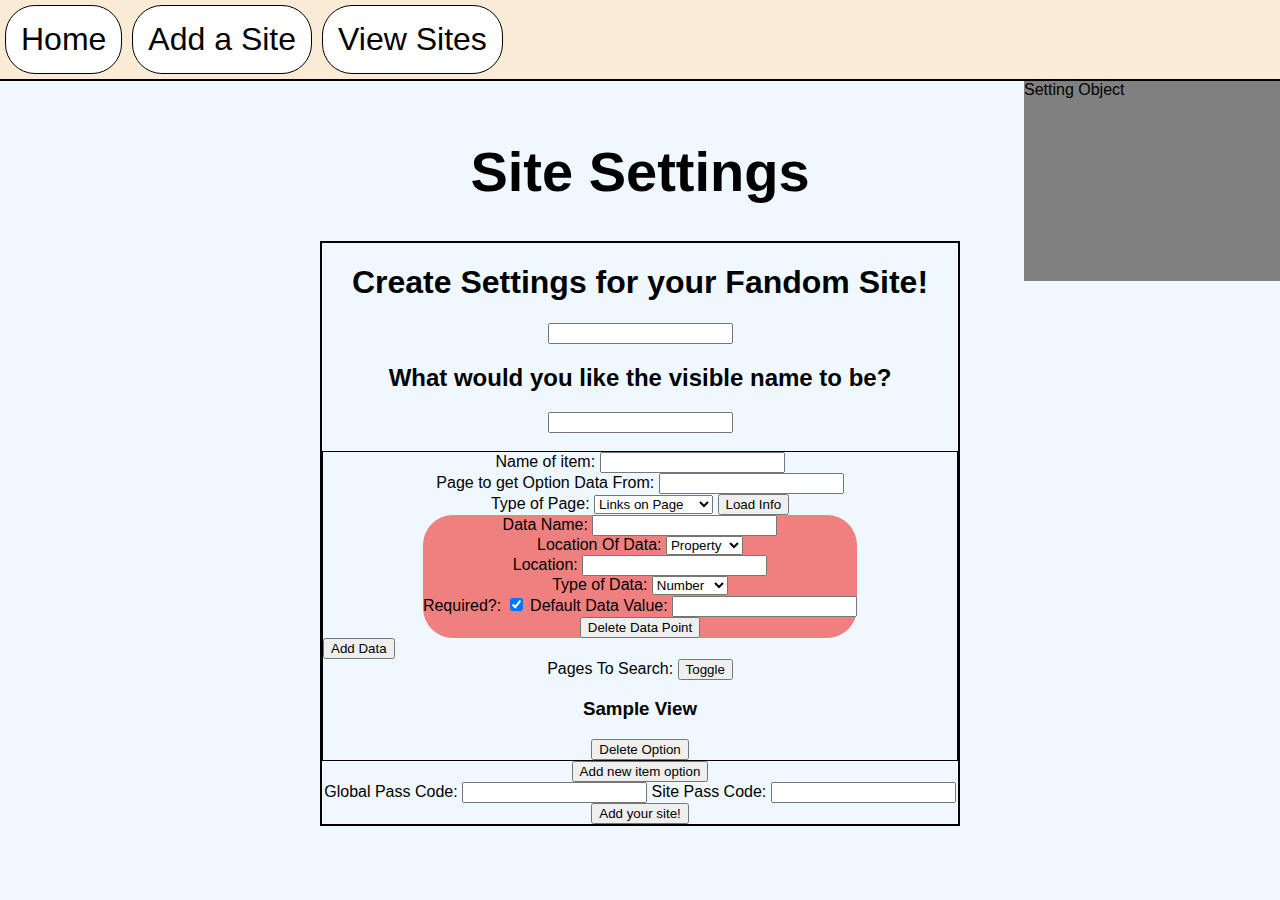
==== src/EditSettings.html @ 4afb7001 "Added table view for settings" ====
<!DOCTYPE html>
<html lang="en">

<head>
  <meta charset="UTF-8">
  <meta name="viewport" content="width=device-width, initial-scale=1.0">
  <link rel="stylesheet" href="styles.css">
  <title>Editing Settings</title>
  <script>
    const queryString = window.location.search;
    const urlParams = new URLSearchParams(queryString);
    const linkParam = urlParams.get('site');
  </script>
  <script src="SettingObject.js"></script>
</head>

<body>
  <script src="Header.js"></script>
<aside class="viewWindow" id="object" style="word-wrap: break-word;">
Setting Object
</aside>
  <main>
    <h1>Site Settings</h1>
    <div id="main" style="border: 2px black solid; text-align: center;">
        <h1>Create Settings for your Fandom Site!</h1>
        <input type="text" id="link" title="Site Link" onchange="SetLink()">
        <div id = "settings">
            <h2>What would you like the visible name to be?</h2>
            <input type="text" id="title" title="Site Title" onchange="SetTitle()">
            <br><br>
            <div class="option" style="border: 1px black solid;" id="baseSetting">
                Name of item: <input type="text" id="optionName" onchange="SetOptionName(this)"><br>
                Page to get Option Data From: <input type="text" id="source_page" onchange="SetOptionSourcePage(this)"><br>
                Type of Page: <select id="source_type" onchange="SetOptionSourceType(this)">
                    <option value="Page_Links">Links on Page</option>
                    <option value="Category">Category Listing</option>
                </select>
                <button onclick="LoadOptionStats(this)">Load Info</button><br>
                <div class="dataPoint" style="background-color: lightcoral; border-radius: 30px; display: inline-block;" id ="baseDataPoint">
                    Data Name: <input type="text" id="displayName" onchange="SetDataPoint(this.parentNode)"><br>
                    Location Of Data: <select id="dataLocationType" onchange="SetDataPoint(this.parentNode)">
                        <option value="properties">Property</option>
                        <option value="page_templates">Template</option>
                    </select><br>
                    Location: <input type="text" id="dataLocation" onchange="SetDataPoint(this.parentNode)"><br>
                    Type of Data: <select id="dataType" onchange="SetDataPoint(this.parentNode)">
                        <option value="number">Number</option>
                        <option value="text">Text</option>
                        <option value="wrapped">Wrapped</option>
                    </select><br>
                    Required?: <input type="checkbox" id="dataRequired" checked onchange="SetDataPoint(this.parentNode)">
                    Default Data Value: <input type="text" id="dataDefault" onchange="SetDataPoint(this.parentNode)"><br>
                    <button onclick="RemoveDataOption(this)">Delete Data Point</button>
                </div>
                <button onclick="AddDataOption(this)" style="display:block;">Add Data</button>
                Pages To Search: <button onclick="ToggleList(this)">Toggle</button><span id="pageList" style="display:none;"></span>
                <h3>Sample View</h3>
                <table id="tableView">

                </table>
                <button onclick="RemoveOption(this)" id="lastDataPoint">Delete Option</button>
            </div>
            <button onclick="AddOption()" id="lastOption">Add new item option</button>
        </div>
        Global Pass Code: <input type="password" id="creationCode">
        Site Pass Code: <input type="password" id="dataLocation">
        <button onclick="" id="lastOption">Add your site!</button>
        
    </div>
  </main>
  <script src="Loading.js"></script>
  <script>
    StartLoading("Loading...")
    Loaded()
    function GetChildByID(element, ID)
    {
        var children = element.children
        for (var i in children)
        {
            if (children[i].id == ID) return children[i]
        }
        return null
    }
    var siteSettings
    function UpdateAsideBox()
    {
        var panel = document.getElementById('object')
        panel.innerText = "Setting Object\n" + JSON.stringify(siteSettings)
    }
    function Reveal(str)
    {
        document.getElementById(str).style.display = 'initial'  
    }
    async function SetLink()
    {
        var linkElem = document.getElementById('link')
        var link = ""
        link = linkElem.value
        var httpsLoc = link.indexOf("https://")
        var fandomLoc = link.indexOf(".fandom.com")
        if (fandomLoc != -1) link = link.slice(0,fandomLoc)
        if (httpsLoc != -1) link = link.slice(httpsLoc+8)
        linkElem.value = link
        try {
            Restart("Checking Site Validity...")
            siteSettings = await Settings.Create(link)
            Loaded()
            document.getElementById('title').value = siteSettings.title
            linkElem.disabled = true
            Reveal('settings')
            UpdateAsideBox()
        }
        catch (err)
        {
            alert("Link was invalid " + link)
            console.error(err)
        }
    }
    function SetTitle()
    {
        if (!siteSettings)
        {
            alert("Select a site first.")
            return
        }
        siteSettings.SetTitle(document.getElementById('title').value)
        UpdateAsideBox()
    }
    var baseSetting = document.getElementById('baseSetting')
    var dataPoint = document.getElementById('baseDataPoint')
    var position = document.getElementById("lastOption")
    baseSetting.style.display = "none"
    function AddOption()
    {
        var newSetting = baseSetting.cloneNode(true)
        newSetting.id = ""
        newSetting.style.display = "block"
        position.before(newSetting)
    }
    AddOption()
    function RemoveOption(button)
    {
        var id = button.parentNode.id
        if (id != "")
        {
            siteSettings.DeleteOption(id)
        }
        button.parentNode.remove()
        UpdateAsideBox()

    }
    function RemoveDataOption(button)
    {
        if (button.parentNode.id)
        {
            siteSettings.RemoveOptionPoint(button.parentNode.parentNode.id,button.parentNode.id)
        }
        button.parentNode.remove()
        UpdateAsideBox()
    }
    function AddDataOption(buttonPos)
    {
        var newPoint = dataPoint.cloneNode(true)
        buttonPos.before(newPoint)
        UpdateAsideBox()
    }

    function SetOptionName(input)
    {
        var oldid = input.parentNode.id
        var newid = input.value
        if (oldid == "") siteSettings.CreateOption(newid)
        else siteSettings.MoveOption(oldid, newid)
        input.parentNode.id = newid
        UpdateAsideBox()
    }

    function SetOptionSourcePage(input)
    {
        var id = input.parentNode.id
        if (!siteSettings.GetOption(id))
        {
            alert("Fill in name of item option first.")
        }
        else siteSettings.SetOptionPage(id, input.value)
        GetChildByID(input.parentNode, 'source_type').value = siteSettings.GetOption(id).source_type
        UpdateAsideBox()
    }

    function SetOptionSourceType(input)
    {
        var id = input.parentNode.id
        if (!siteSettings.GetOption(id))
        {
            alert("Fill in name of item option first.")
        }
        else siteSettings.SetOptionType(id, input.value)
        GetChildByID(input.parentNode, 'source_page').value = siteSettings.GetOption(id).source_page
        UpdateAsideBox()
    }

    var tableData = {}

    
    class Types
    {
        static number = "([0-9|\.|\,]+)" 
        static text = "(.*)" 
        static wrapped = ">(.*)<" 
    }

    function LoadOptionStats(button)
    {
        var id = button.parentNode.id
        Restart("Getting Option Display Data")
        siteSettings.LoadOptionData(id).then(
            (data) =>
            {
                GetChildByID(button.parentNode, "pageList").innerText = JSON.stringify(data.pageList)
                tableData[id] = data.pageInfo
            }
        )
        .catch((err) => alert(err))
        .finally(Loaded())
    }

    function ToggleList(button)
    {
        var elem = GetChildByID(button.parentNode, "pageList")
        elem.style.display = (elem.style.display == "none") ? "":"none"
    }

    function GetData(type, page, dataPoint)
    {
        if (type == 'properties')
        {
            var propertyData = JSON.parse(page.parse.properties[0]["*"])[0].data
            var data = propertyData.find((value) => {return value.data.source == dataPoint.location})
            if (data == null) {
                if (dataPoint.required) return null
                else return dataPoint.default
            }
            
            data = data.data.value.match(Types[dataPoint.type])[1]
            if (dataPoint.type == 'number') data = Number.parseFloat(data.replace("\,\g",""))
            return data
        }
        else if (type == 'page_templates')
        {
            var pageData = page.parse.wikitext['*']
            var data = pageData.match("\\|"+dataPoint.location+"\\s?=\\s?([^\x7C\\n}]+)(?:\x7C|\\n|}})")[1]
            if (data == '') {
                if (dataPoint.required) return null
                else return dataPoint.default
            }

            if (dataPoint.type == "number") data = Number.parseFloat(data.replace("\,\g",""))
            foundData[dataPoint.displayName] = data

        }
    }

    function UpdateTable(tableParent)
    {
        var table = GetChildByID(tableParent, 'tableView')
        const id = tableParent.id
        console.log(id)
        table.innerHTML = ''
        
        var option = siteSettings.GetOption(id)
        var row = document.createElement('tr')
        var itemNameTH = document.createElement('th')
        itemNameTH.innerHTML = 'Page'
        row.appendChild(itemNameTH)
        var tableRows = []
        for (var i in tableData[id])
        {
            var irow = document.createElement('tr')
            var itemNameTH = document.createElement('th')
            itemNameTH.className = 'itemColumn'
            itemNameTH.innerHTML = tableData[id][i].parse.title
            irow.appendChild(itemNameTH)
            tableRows.push(irow)
            table.append(irow)
        }
        for (var data_type in option.array_data)
        {
            var dataArray = option.array_data[data_type]
            for (var key in dataArray)
            {
                var name = dataArray[key].displayName
                var dataTH = document.createElement('th')
                dataTH.innerText = name
                row.appendChild(dataTH)
                for (var i in tableData[id])
                {
                    var dataTD = document.createElement('td')
                    var val = GetData(data_type, tableData[id][i], dataArray[key])
                    dataTD.innerHTML = val
                    tableRows[i].appendChild(dataTD)
                    if (val == null) tableRows[i].style.display = 'none'
                }
            }
            table.prepend(row)
        }
    }

    function SetDataPoint(inputBox)
    {
        var OptionID = inputBox.parentNode.id
        var oldid = inputBox.id
        var newid = GetChildByID(inputBox,'displayName').value
        var locationType = GetChildByID(inputBox,'dataLocationType').value
        var location = GetChildByID(inputBox,'dataLocation').value
        var required = GetChildByID(inputBox,'dataRequired').checked
        var defaultVal = GetChildByID(inputBox,'dataDefault').value
        var dataType = GetChildByID(inputBox,'dataType').value

        siteSettings.EditDataPoint(OptionID, oldid, {
            displayName:newid,
            location:location,
            locationType:locationType,
            default:defaultVal,
            type:dataType,
            required:required
        })
        inputBox.id = newid
        UpdateTable(inputBox.parentNode)
        UpdateAsideBox()
    }

    function SetDataPointParam()
    {
        UpdateAsideBox()
    }
  </script>
</body>

</html>
---- src/styles.css ----
* {
  font-family: Arial, Helvetica, sans-serif;
}

html, body {
  margin: 0;
  border: 0;
  padding: 0;
  background-color:aliceblue;
}

main {
  margin: auto;
  width: 50%;
  padding: 20px;
}

main > h1 {
  text-align: center;
  font-size: 3.5em;
}

.linkOption {
  border: 2px rebeccapurple solid;
  border-radius: 10px;
  padding: 10px;
  font-size: 2em;
  background-color: lavender;
  text-decoration: none;
  color: black;
  display: inline-block;
}

table
{
  border-spacing: 0;
}

th, td {
  border: 1px black solid;
  padding: 5px;
}

.viewWindow {
  background-color: gray;
  float: right;
  width: 20%;
  min-height: 200px;
}

header{
  background-color: antiquewhite;
  border-bottom: 2px black solid;
}
.headerItem{
  font-size: xx-large;
  padding: 15px;
  box-sizing: border-box;
  text-decoration: none;
  display: inline-block;
  color: black;
  background-color: white;
  border: 1px black solid;
  border-radius: 30px;
  margin: 5px;
}

.load
{
  top: 0;
  margin: 0 auto;
  padding-top: 10%;
  height: 100%;
  width: 100%;
  text-align: center;
  position: fixed;
  z-index: 100;
  background-color: rgba(128, 128, 128, 0.8);
  font-size: x-large;
}
.load img {
  position: relative;
  align-self: center;
  vertical-align: center;
  height: 40%;
  min-width: 20%;
  max-width: 50%;
}
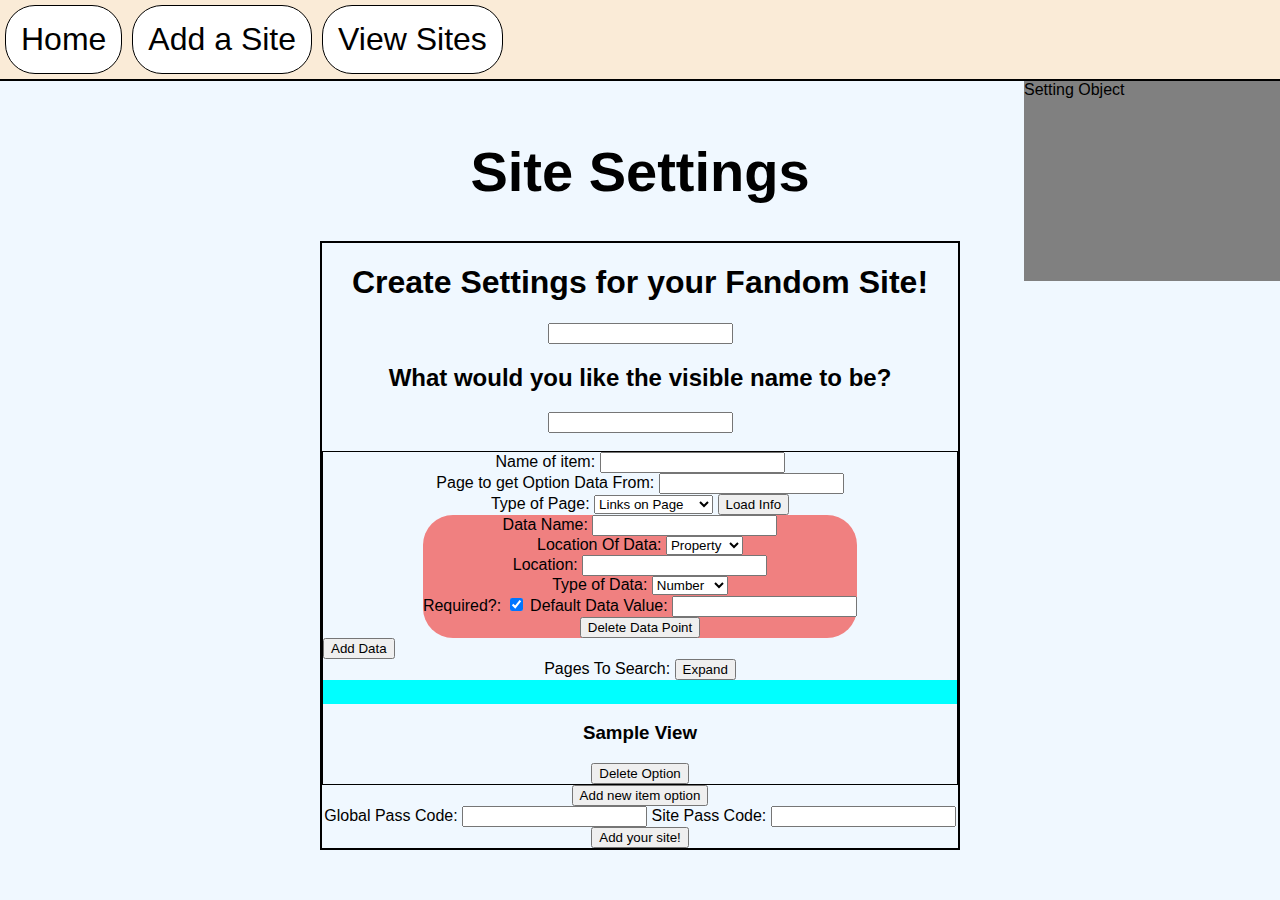
==== commit 0ca286f9: "Added option selection for properties" ====
--- a/src/EditSettings.html
+++ b/src/EditSettings.html
@@ -21,14 +21,14 @@
 </aside>
   <main>
     <h1>Site Settings</h1>
-    <div id="main" style="border: 2px black solid; text-align: center;">
+    <div id="main">
         <h1>Create Settings for your Fandom Site!</h1>
         <input type="text" id="link" title="Site Link" onchange="SetLink()">
         <div id = "settings">
             <h2>What would you like the visible name to be?</h2>
             <input type="text" id="title" title="Site Title" onchange="SetTitle()">
             <br><br>
-            <div class="option" style="border: 1px black solid;" id="baseSetting">
+            <div class="option" id="baseSetting">
                 Name of item: <input type="text" id="optionName" onchange="SetOptionName(this)"><br>
                 Page to get Option Data From: <input type="text" id="source_page" onchange="SetOptionSourcePage(this)"><br>
                 Type of Page: <select id="source_type" onchange="SetOptionSourceType(this)">
@@ -36,13 +36,13 @@
                     <option value="Category">Category Listing</option>
                 </select>
                 <button onclick="LoadOptionStats(this)">Load Info</button><br>
-                <div class="dataPoint" style="background-color: lightcoral; border-radius: 30px; display: inline-block;" id ="baseDataPoint">
+                <div class="dataPoint" id ="baseDataPoint">
                     Data Name: <input type="text" id="displayName" onchange="SetDataPoint(this.parentNode)"><br>
                     Location Of Data: <select id="dataLocationType" onchange="SetDataPoint(this.parentNode)">
                         <option value="properties">Property</option>
                         <option value="page_templates">Template</option>
                     </select><br>
-                    Location: <input type="text" id="dataLocation" onchange="SetDataPoint(this.parentNode)"><br>
+                    Location: <input type="text" id="dataLocation" onchange="SetDataPoint(this.parentNode)" list="0"><br>
                     Type of Data: <select id="dataType" onchange="SetDataPoint(this.parentNode)">
                         <option value="number">Number</option>
                         <option value="text">Text</option>
@@ -52,8 +52,10 @@
                     Default Data Value: <input type="text" id="dataDefault" onchange="SetDataPoint(this.parentNode)"><br>
                     <button onclick="RemoveDataOption(this)">Delete Data Point</button>
                 </div>
+                <datalist id="0" class="dataList"></datalist>
                 <button onclick="AddDataOption(this)" style="display:block;">Add Data</button>
-                Pages To Search: <button onclick="ToggleList(this)">Toggle</button><span id="pageList" style="display:none;"></span>
+                Pages To Search: <button onclick="ToggleList(this)">Expand</button>
+                <div id="pageList" class="pageList"></div>
                 <h3>Sample View</h3>
                 <table id="tableView">
 
@@ -63,7 +65,7 @@
             <button onclick="AddOption()" id="lastOption">Add new item option</button>
         </div>
         Global Pass Code: <input type="password" id="creationCode">
-        Site Pass Code: <input type="password" id="dataLocation">
+        Site Pass Code: <input type="password" id="siteCode">
         <button onclick="" id="lastOption">Add your site!</button>
         
     </div>
@@ -130,10 +132,21 @@
     var dataPoint = document.getElementById('baseDataPoint')
     var position = document.getElementById("lastOption")
     baseSetting.style.display = "none"
+    var tableID = 1
     function AddOption()
     {
         var newSetting = baseSetting.cloneNode(true)
         newSetting.id = ""
+        
+        var divList = newSetting.getElementsByClassName('dataPoint')
+        GetChildByID(newSetting, '0').id = tableID+'propList'
+        console.log(divList)
+        for (var i = 0; i < divList.length; i++)
+        {
+            var elem = GetChildByID(divList[i], 'dataLocation')
+            elem.setAttribute('list', tableID + 'propList')
+        }
+        tableID++
         newSetting.style.display = "block"
         position.before(newSetting)
     }
@@ -161,6 +174,8 @@
     function AddDataOption(buttonPos)
     {
         var newPoint = dataPoint.cloneNode(true)
+        var dataList = buttonPos.parentNode.getElementsByClassName('dataList')[0]
+        GetChildByID(newPoint, 'dataLocation').setAttribute('list', dataList.id)
         buttonPos.before(newPoint)
         UpdateAsideBox()
     }
@@ -200,13 +215,32 @@
     }
 
     var tableData = {}
-
     
     class Types
     {
         static number = "([0-9|\.|\,]+)" 
         static text = "(.*)" 
         static wrapped = ">(.*)<" 
+    }
+
+    function AddPropOptions(listElement, pageInfo)
+    {
+        var propList = []
+        for (var i in pageInfo)
+        {
+            var propertyData = JSON.parse(pageInfo[i].parse.properties[0]["*"])[0].data
+            for (var j in propertyData)
+            {
+                if (!propList.includes(propertyData[j].data.source))
+                {
+                    var optionNode = document.createElement('option')
+                    optionNode.innerText = propertyData[j].data.source
+                    listElement.appendChild(optionNode)
+                    propList.push(propertyData[j].data.source)
+                }
+            }
+            
+        }
     }
 
     function LoadOptionStats(button)
@@ -217,6 +251,8 @@
             (data) =>
             {
                 GetChildByID(button.parentNode, "pageList").innerText = JSON.stringify(data.pageList)
+                var dataList = button.parentNode.getElementsByClassName('dataList')[0]
+                AddPropOptions(dataList, data.pageInfo)
                 tableData[id] = data.pageInfo
             }
         )
@@ -227,7 +263,7 @@
     function ToggleList(button)
     {
         var elem = GetChildByID(button.parentNode, "pageList")
-        elem.style.display = (elem.style.display == "none") ? "":"none"
+        elem.style.height = (elem.style.height == "") ? "auto":""
     }
 
     function GetData(type, page, dataPoint)
--- a/src/styles.css
+++ b/src/styles.css
@@ -85,4 +85,28 @@
   height: 40%;
   min-width: 20%;
   max-width: 50%;
+}
+
+.dataPoint
+{
+  background-color: lightcoral;
+  border-radius: 30px;
+  display: inline-block;
+}
+
+.option
+{
+  border: 1px black solid;
+}
+
+div#main {
+  border: 2px black solid;
+  text-align: center;
+}
+
+.pageList {
+  background-color: aqua;
+  height: 1.5rem;
+  word-wrap: break-word;
+  overflow: hidden;
 }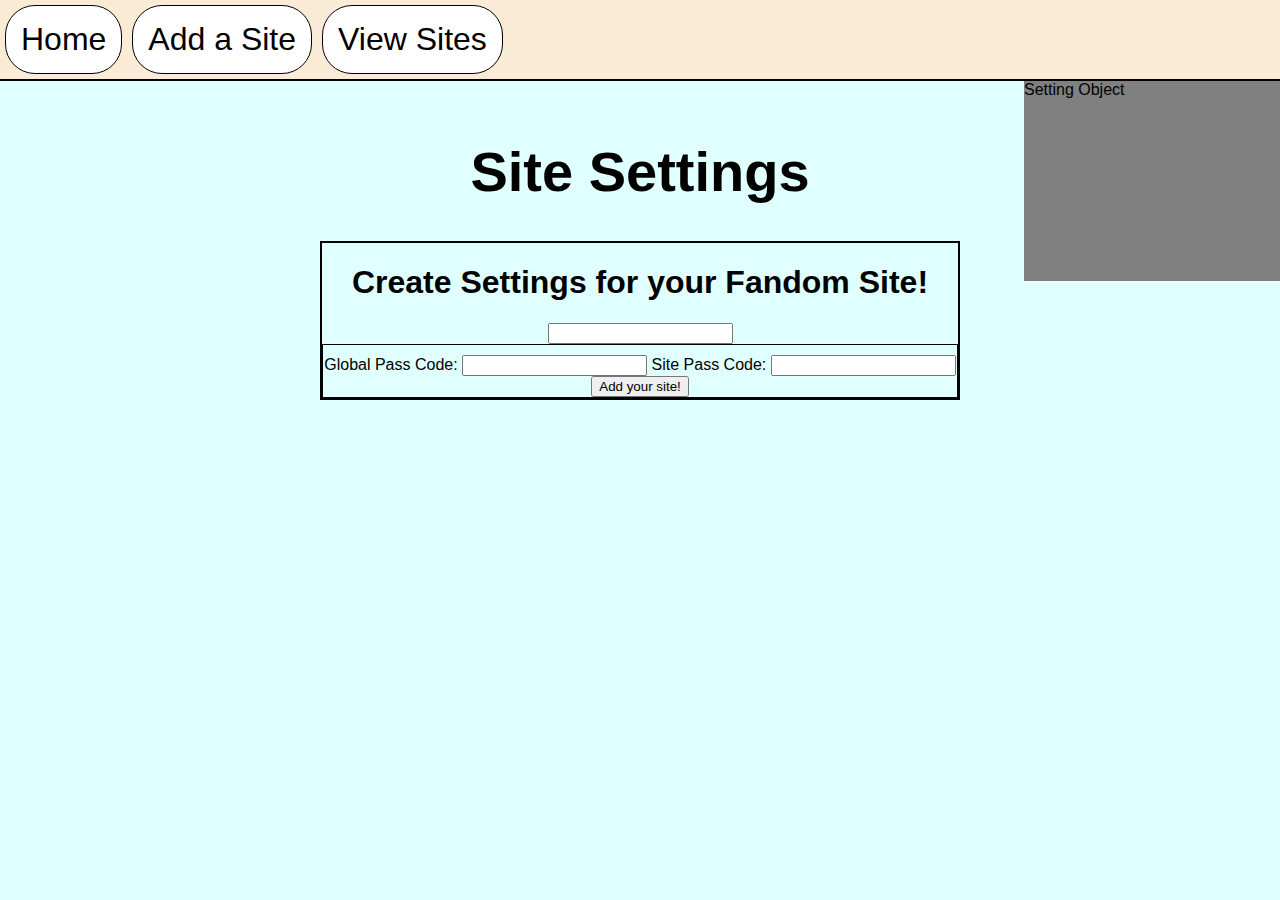
==== commit 8b86f240: "Connected Settings to actually work, generate options from a site, and other small fixes" ====
--- a/src/EditSettings.html
+++ b/src/EditSettings.html
@@ -6,6 +6,7 @@
   <meta name="viewport" content="width=device-width, initial-scale=1.0">
   <link rel="stylesheet" href="styles.css">
   <title>Editing Settings</title>
+  <script src="Loading.js"></script>
   <script>
     const queryString = window.location.search;
     const urlParams = new URLSearchParams(queryString);
@@ -24,13 +25,13 @@
     <div id="main">
         <h1>Create Settings for your Fandom Site!</h1>
         <input type="text" id="link" title="Site Link" onchange="SetLink()">
-        <div id = "settings">
+        <div id = "settings" style="display: none;">
             <h2>What would you like the visible name to be?</h2>
             <input type="text" id="title" title="Site Title" onchange="SetTitle()">
             <br><br>
             <div class="option" id="baseSetting">
                 Name of item: <input type="text" id="optionName" onchange="SetOptionName(this)"><br>
-                Page to get Option Data From: <input type="text" id="source_page" onchange="SetOptionSourcePage(this)"><br>
+                Page to get Option Data From: <input type="text" id="source_page" onchange="SetOptionSourcePage(this)" list="wikiPages"><br>
                 Type of Page: <select id="source_type" onchange="SetOptionSourceType(this)">
                     <option value="Page_Links">Links on Page</option>
                     <option value="Category">Category Listing</option>
@@ -63,17 +64,98 @@
                 <button onclick="RemoveOption(this)" id="lastDataPoint">Delete Option</button>
             </div>
             <button onclick="AddOption()" id="lastOption">Add new item option</button>
+            <datalist id="wikiPages">
+
+            </datalist>
         </div>
-        Global Pass Code: <input type="password" id="creationCode">
-        Site Pass Code: <input type="password" id="siteCode">
-        <button onclick="" id="lastOption">Add your site!</button>
+        <div style="padding-top: 10px; border: 1px black solid;">
+            Global Pass Code: <input type="password" id="creationCode">
+            Site Pass Code: <input type="password" id="siteCode">
+            <button onclick="SaveData()" id="lastOption">Add your site!</button>
+        </div>
         
     </div>
   </main>
-  <script src="Loading.js"></script>
   <script>
     StartLoading("Loading...")
     Loaded()
+    var siteSettings
+
+    async function GenerateOptions(parentBox, options)
+    {
+        var box
+        for (var option in options)
+        {
+            var oData = options[option]
+            if (box) box = AddOption()
+            else {
+                box = parentBox.getElementsByClassName('option')[1]
+            }
+            siteSettings.CreateOption(option)
+            siteSettings.SetOptionPage(option, oData.source_page)
+            siteSettings.SetOptionType(option, oData.source_type)
+            box.id = option
+            GetChildByID(box, 'optionName').value = option
+            GetChildByID(box, 'source_page').value = oData.source_page
+            GetChildByID(box, 'source_type').value = oData.source_type
+            await LoadOptionStats(GetChildByID(box, 'optionName'))
+            
+            GenerateOptionData(box, oData.array_data, option)
+            
+        }
+    }
+
+    function GenerateOptionData(parentBox, datapoints, id)
+    {
+        var box
+        for (var dataType in datapoints)
+        {
+            for (var i in datapoints[dataType])
+            {
+                var data = datapoints[dataType][i]
+                data.locationType = dataType
+                if (box) box = AddDataOption(box)
+                else {
+                    box = parentBox.getElementsByClassName('dataPoint')[0]
+                }
+                siteSettings.EditDataPoint(id, "", data)
+                box.id = data.displayName
+                GetChildByID(box,'displayName').value = data.displayName
+                GetChildByID(box,'dataLocationType').value = dataType
+                GetChildByID(box,'dataLocation').value = data.location
+                GetChildByID(box,'dataRequired').checked = data.required
+                GetChildByID(box,'dataDefault').value = data.default
+                GetChildByID(box,'dataType').value = data.type
+            }
+        }
+        UpdateTable(parentBox)
+
+    }
+    if (linkParam)
+    {
+        Restart("Fetching data for site " + linkParam)
+        fetch("https://createwikigatheringsettings.azurewebsites.net/api/ViewSettings?site="+linkParam).then(
+            (data) => {
+                data.json().then(
+                    (siteInfo) =>
+                    {
+                        var linkBox = document.getElementById('link')
+                        linkBox.value = siteInfo.link
+                        linkBox.disabled = true
+                        document.getElementById('title').value = siteInfo.title
+                        siteSettings = new Settings(siteInfo.link, siteInfo.title)
+
+                        Reveal('settings')
+
+                        GenerateOptions(document.getElementById('settings'), siteInfo.options).then(UpdateAsideBox)
+                        
+                    }
+                )
+            }
+        ).finally(
+            Loaded
+        )
+    }
     function GetChildByID(element, ID)
     {
         var children = element.children
@@ -83,7 +165,6 @@
         }
         return null
     }
-    var siteSettings
     function UpdateAsideBox()
     {
         var panel = document.getElementById('object')
@@ -140,7 +221,6 @@
         
         var divList = newSetting.getElementsByClassName('dataPoint')
         GetChildByID(newSetting, '0').id = tableID+'propList'
-        console.log(divList)
         for (var i = 0; i < divList.length; i++)
         {
             var elem = GetChildByID(divList[i], 'dataLocation')
@@ -149,6 +229,7 @@
         tableID++
         newSetting.style.display = "block"
         position.before(newSetting)
+        return newSetting
     }
     AddOption()
     function RemoveOption(button)
@@ -178,6 +259,7 @@
         GetChildByID(newPoint, 'dataLocation').setAttribute('list', dataList.id)
         buttonPos.before(newPoint)
         UpdateAsideBox()
+        return newPoint
     }
 
     function SetOptionName(input)
@@ -243,21 +325,22 @@
         }
     }
 
-    function LoadOptionStats(button)
+    async function LoadOptionStats(button)
     {
         var id = button.parentNode.id
         Restart("Getting Option Display Data")
-        siteSettings.LoadOptionData(id).then(
+        return siteSettings.LoadOptionData(id).then(
             (data) =>
             {
                 GetChildByID(button.parentNode, "pageList").innerText = JSON.stringify(data.pageList)
                 var dataList = button.parentNode.getElementsByClassName('dataList')[0]
                 AddPropOptions(dataList, data.pageInfo)
                 tableData[id] = data.pageInfo
+                return
             }
         )
         .catch((err) => alert(err))
-        .finally(Loaded())
+        .finally(Loaded)
     }
 
     function ToggleList(button)
@@ -300,7 +383,6 @@
     {
         var table = GetChildByID(tableParent, 'tableView')
         const id = tableParent.id
-        console.log(id)
         table.innerHTML = ''
         
         var option = siteSettings.GetOption(id)
@@ -369,6 +451,21 @@
     {
         UpdateAsideBox()
     }
+
+    function SaveData()
+    {
+        var linkURI = 'https://createwikigatheringsettings.azurewebsites.net/api/CreateSettings'
+        var userToken = document.getElementById('creationCode').value
+        var siteToken = document.getElementById('siteCode').value
+        Restart("Saving Data")
+        fetch(linkURI+"?site="+siteSettings?.link+"&userToken="+userToken+"&siteToken="+siteToken, {method:'POST',body:JSON.stringify({"object":siteSettings})}).then(
+            (retObj) =>
+            {
+                if (!retObj.ok) retObj.text().then(alert);
+                else window.location.href = "Success.html";
+            }
+        ).finally(Loaded)
+    }
   </script>
 </body>
 
--- a/src/styles.css
+++ b/src/styles.css
@@ -1,14 +1,20 @@
 * {
   font-family: Arial, Helvetica, sans-serif;
 }
-
-html, body {
+html
+{
+  min-height: 100%;
+}
+html body{
   margin: 0;
   border: 0;
   padding: 0;
-  background-color:aliceblue;
+  background-color:lightcyan;
+  min-height: 100%;
 }
-
+.classyPage {
+  background-image: linear-gradient(aliceblue, gray);
+}
 main {
   margin: auto;
   width: 50%;
@@ -29,6 +35,39 @@
   text-decoration: none;
   color: black;
   display: inline-block;
+}
+
+.mainPageLink {
+  position: relative;
+  border: 2px rebeccapurple solid;
+  border-radius: 10px;
+  margin: auto;
+  text-align: center;
+  font-size: 5em;
+  background-color: lavender;
+  text-decoration: none;
+  color: black;
+  height: 200px;
+  overflow: hidden;
+  display: block;
+}
+
+.mainPageLink:hover {
+  min-height: 200px;
+  height: auto;
+}
+
+.mainPageLink img {
+  width: 100%;
+  filter: blur(5px);
+}
+
+.mainPageLink span {
+  position: absolute;
+  left: 50%;
+  top: 50%;
+  transform: translate(-50%, -50%);
+  text-shadow: 2px 2px 10px white;
 }
 
 table
@@ -92,6 +131,7 @@
   background-color: lightcoral;
   border-radius: 30px;
   display: inline-block;
+  border: 1px black solid;
 }
 
 .option
@@ -109,4 +149,8 @@
   height: 1.5rem;
   word-wrap: break-word;
   overflow: hidden;
+}
+
+.itemTable {
+  background-image: linear-gradient(orchid, peachpuff);
 }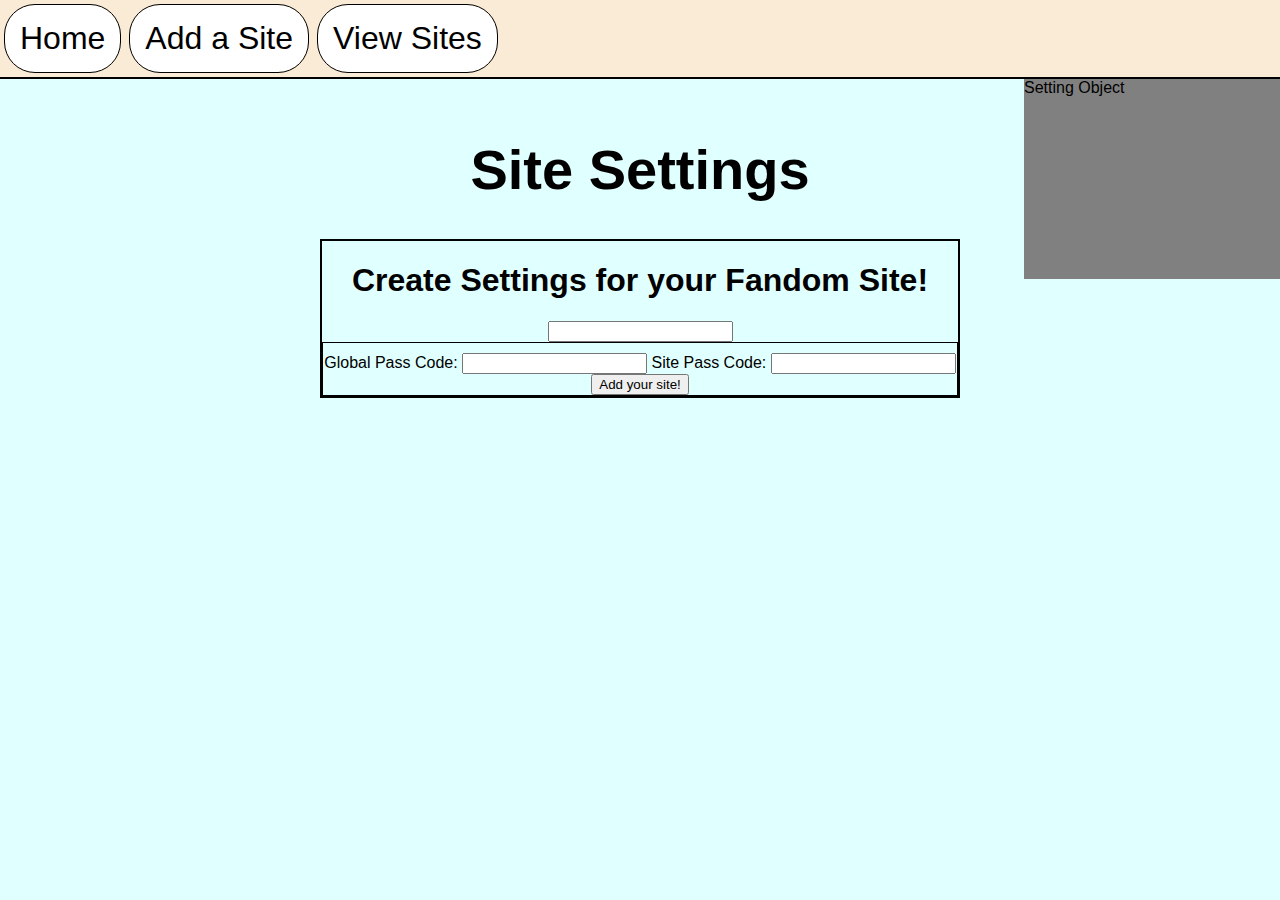
==== commit e321d3dc: "Updated some stuff for mobile." ====
--- a/src/EditSettings.html
+++ b/src/EditSettings.html
@@ -37,28 +37,34 @@
                     <option value="Category">Category Listing</option>
                 </select>
                 <button onclick="LoadOptionStats(this)">Load Info</button><br>
-                <div class="dataPoint" id ="baseDataPoint">
-                    Data Name: <input type="text" id="displayName" onchange="SetDataPoint(this.parentNode)"><br>
-                    Location Of Data: <select id="dataLocationType" onchange="SetDataPoint(this.parentNode)">
-                        <option value="properties">Property</option>
-                        <option value="page_templates">Template</option>
-                    </select><br>
-                    Location: <input type="text" id="dataLocation" onchange="SetDataPoint(this.parentNode)" list="0"><br>
-                    Type of Data: <select id="dataType" onchange="SetDataPoint(this.parentNode)">
-                        <option value="number">Number</option>
-                        <option value="text">Text</option>
-                        <option value="wrapped">Wrapped</option>
-                    </select><br>
-                    Required?: <input type="checkbox" id="dataRequired" checked onchange="SetDataPoint(this.parentNode)">
-                    Default Data Value: <input type="text" id="dataDefault" onchange="SetDataPoint(this.parentNode)"><br>
-                    <button onclick="RemoveDataOption(this)">Delete Data Point</button>
-                </div>
+                <table class="DataPointsTable">
+                    <thead><tr><th>Name</th><th>Location Type</th><th>Location</th><th>Data Type</th><th>Required/Default Value</th><th>Delete</th></tr></thead>
+                    <tbody>
+                        <tr class= "dataPoint" id="baseDataPoint">
+                        <td><input class="displayName data" type="text" onchange="SetDataPoint(this)"></td>
+                        <td ><select class="dataLocationType data" onchange="SetDataPoint(this)">
+                            <option value="properties">Property</option>
+                            <option value="page_templates">Template</option>
+                        </select></td>
+                        <td><input class="dataLocation data" type="text" onchange="SetDataPoint(this)" list="0"></td>
+                        <td><select class="dataType data" onchange="SetDataPoint(this)">
+                            <option value="text">Text</option>
+                            <option value="number">Number</option>
+                            <option value="wrapped">Wrapped</option>
+                        </select></td>
+                        <td><input type="checkbox" class="dataRequired" checked onchange="SetDataPoint(this)">
+                        <input type="text" class="dataDefault data" onchange="SetDataPoint(this)" style="width: calc(85% - 20px);"></td>
+                        <td><button onclick="RemoveDataOption(this)">XXX</button></td></tr>
+                    </tbody>
+                    <tfoot><tr><td colspan="6"><button onclick="AddDataOption(this)">Add Data</button></td></tr></tfoot>
+                </table>
+                <!-- <div class="dataPoint" id ="baseDataPoint">
+                </div> -->
                 <datalist id="0" class="dataList"></datalist>
-                <button onclick="AddDataOption(this)" style="display:block;">Add Data</button>
                 Pages To Search: <button onclick="ToggleList(this)">Expand</button>
                 <div id="pageList" class="pageList"></div>
                 <h3>Sample View</h3>
-                <table id="tableView">
+                <table id="tableView" class="itemTable">
 
                 </table>
                 <button onclick="RemoveOption(this)" id="lastDataPoint">Delete Option</button>
@@ -104,6 +110,18 @@
             
         }
     }
+    function DataToDataPoint(node)
+    {
+        return node.closest(".dataPoint")
+    }
+    function DataPointToOption(node)
+    {
+        return node.closest(".option")
+    }
+    function DataToOption(node)
+    {
+        return DataPointToOption(DataToDataPoint(node))
+    }
 
     function GenerateOptionData(parentBox, datapoints, id)
     {
@@ -120,12 +138,12 @@
                 }
                 siteSettings.EditDataPoint(id, "", data)
                 box.id = data.displayName
-                GetChildByID(box,'displayName').value = data.displayName
-                GetChildByID(box,'dataLocationType').value = dataType
-                GetChildByID(box,'dataLocation').value = data.location
-                GetChildByID(box,'dataRequired').checked = data.required
-                GetChildByID(box,'dataDefault').value = data.default
-                GetChildByID(box,'dataType').value = data.type
+                box.getElementsByClassName('displayName')[0].value = data.displayName
+                box.getElementsByClassName('dataLocationType')[0].value = dataType
+                box.getElementsByClassName('dataLocation')[0].value = data.location
+                box.getElementsByClassName('dataRequired')[0].checked = data.required
+                box.getElementsByClassName('dataDefault')[0].value = data.default
+                box.getElementsByClassName('dataType')[0].value = data.type
             }
         }
         UpdateTable(parentBox)
@@ -148,7 +166,7 @@
                         Reveal('settings')
 
                         GenerateOptions(document.getElementById('settings'), siteInfo.options).then(UpdateAsideBox)
-                        
+                        Settings.Create(siteInfo.link)
                     }
                 )
             }
@@ -223,7 +241,7 @@
         GetChildByID(newSetting, '0').id = tableID+'propList'
         for (var i = 0; i < divList.length; i++)
         {
-            var elem = GetChildByID(divList[i], 'dataLocation')
+            var elem = divList[i].getElementsByClassName('dataLocation')[0]
             elem.setAttribute('list', tableID + 'propList')
         }
         tableID++
@@ -245,19 +263,19 @@
     }
     function RemoveDataOption(button)
     {
-        if (button.parentNode.id)
-        {
-            siteSettings.RemoveOptionPoint(button.parentNode.parentNode.id,button.parentNode.id)
-        }
-        button.parentNode.remove()
+        if (DataToDataPoint(button).id)
+        {
+            siteSettings.RemoveOptionPoint(DataToOption(button).id,DataToDataPoint(button).id)
+        }
+        DataToDataPoint(button).remove()
         UpdateAsideBox()
     }
     function AddDataOption(buttonPos)
     {
         var newPoint = dataPoint.cloneNode(true)
-        var dataList = buttonPos.parentNode.getElementsByClassName('dataList')[0]
-        GetChildByID(newPoint, 'dataLocation').setAttribute('list', dataList.id)
-        buttonPos.before(newPoint)
+        var dataList = DataPointToOption(buttonPos).getElementsByClassName('dataList')[0]
+        newPoint.getElementsByClassName('dataLocation')[0].setAttribute('list', dataList.id)
+        DataPointToOption(buttonPos).getElementsByClassName('DataPointsTable')[0].getElementsByTagName('tbody')[0].appendChild(newPoint)
         UpdateAsideBox()
         return newPoint
     }
@@ -310,6 +328,7 @@
         var propList = []
         for (var i in pageInfo)
         {
+            if (pageInfo[i].parse.properties[0] == undefined) return
             var propertyData = JSON.parse(pageInfo[i].parse.properties[0]["*"])[0].data
             for (var j in propertyData)
             {
@@ -353,6 +372,7 @@
     {
         if (type == 'properties')
         {
+            if (page.parse.properties[0] == undefined) return null
             var propertyData = JSON.parse(page.parse.properties[0]["*"])[0].data
             var data = propertyData.find((value) => {return value.data.source == dataPoint.location})
             if (data == null) {
@@ -425,14 +445,15 @@
 
     function SetDataPoint(inputBox)
     {
-        var OptionID = inputBox.parentNode.id
+        inputBox = DataToDataPoint(inputBox)
+        var OptionID = DataPointToOption(inputBox).id
         var oldid = inputBox.id
-        var newid = GetChildByID(inputBox,'displayName').value
-        var locationType = GetChildByID(inputBox,'dataLocationType').value
-        var location = GetChildByID(inputBox,'dataLocation').value
-        var required = GetChildByID(inputBox,'dataRequired').checked
-        var defaultVal = GetChildByID(inputBox,'dataDefault').value
-        var dataType = GetChildByID(inputBox,'dataType').value
+        var newid = inputBox.getElementsByClassName('displayName')[0].value
+        var locationType = inputBox.getElementsByClassName('dataLocationType')[0].value
+        var location = inputBox.getElementsByClassName('dataLocation')[0].value
+        var required = inputBox.getElementsByClassName('dataRequired')[0].checked
+        var defaultVal = inputBox.getElementsByClassName('dataDefault')[0].value
+        var dataType = inputBox.getElementsByClassName('dataType')[0].value
 
         siteSettings.EditDataPoint(OptionID, oldid, {
             displayName:newid,
@@ -443,7 +464,7 @@
             required:required
         })
         inputBox.id = newid
-        UpdateTable(inputBox.parentNode)
+        UpdateTable(DataPointToOption(inputBox))
         UpdateAsideBox()
     }
 
--- a/src/styles.css
+++ b/src/styles.css
@@ -7,7 +7,6 @@
 }
 html body{
   margin: 0;
-  border: 0;
   padding: 0;
   background-color:lightcyan;
   min-height: 100%;
@@ -39,7 +38,7 @@
 
 .mainPageLink {
   position: relative;
-  border: 2px rebeccapurple solid;
+  outline: 2px rebeccapurple solid;
   border-radius: 10px;
   margin: auto;
   text-align: center;
@@ -53,8 +52,7 @@
 }
 
 .mainPageLink:hover {
-  min-height: 200px;
-  height: auto;
+  outline-width: 4px;
 }
 
 .mainPageLink img {
@@ -68,16 +66,6 @@
   top: 50%;
   transform: translate(-50%, -50%);
   text-shadow: 2px 2px 10px white;
-}
-
-table
-{
-  border-spacing: 0;
-}
-
-th, td {
-  border: 1px black solid;
-  padding: 5px;
 }
 
 .viewWindow {
@@ -99,9 +87,12 @@
   display: inline-block;
   color: black;
   background-color: white;
-  border: 1px black solid;
+  outline: 1px black solid;
   border-radius: 30px;
   margin: 5px;
+}
+.headerItem:hover{
+  outline-width: 2px;
 }
 
 .load
@@ -130,7 +121,6 @@
 {
   background-color: lightcoral;
   border-radius: 30px;
-  display: inline-block;
   border: 1px black solid;
 }
 
@@ -153,4 +143,77 @@
 
 .itemTable {
   background-image: linear-gradient(orchid, peachpuff);
-}+}
+
+table
+{
+  table-layout: auto;
+  border-spacing: 0;
+  width: 100%;
+  box-sizing: border-box;
+}
+
+thead th {
+  width: auto;
+  background-color: blueviolet;
+  position: sticky;
+  top: 0;
+}
+
+.searchFilter {
+  max-width: 75%;
+}
+th, td {
+  width: auto;
+  border: 1px black solid;
+  word-break: break-all;
+  word-wrap: break-word;
+
+}
+.itemTable th,.itemTable td {
+  padding: 5px;
+}
+
+.rowSelect
+{
+  outline: 3px yellow solid;
+  background-color: chartreuse;
+}
+
+.DataPointsTable
+{
+  table-layout: fixed;
+}
+.data {
+  box-sizing: border-box;
+  width: 85%;
+}
+
+/* Mobile specific for Items */
+@media (max-width: 600px) {
+  main {
+    width: 100%;
+    padding: 0;
+  }
+
+  .headerItem {
+    padding: 10px;
+    font-size: x-large;
+  }
+
+  main>h1 {
+    font-size: 2.5em;
+  }
+  
+  .viewWindow {
+    min-height: auto;
+    height: 40px;
+    width: 40px;
+    overflow: hidden;
+  }
+  .viewWindow:hover {
+    width: 100%;
+    height: auto;
+  }
+}
+
